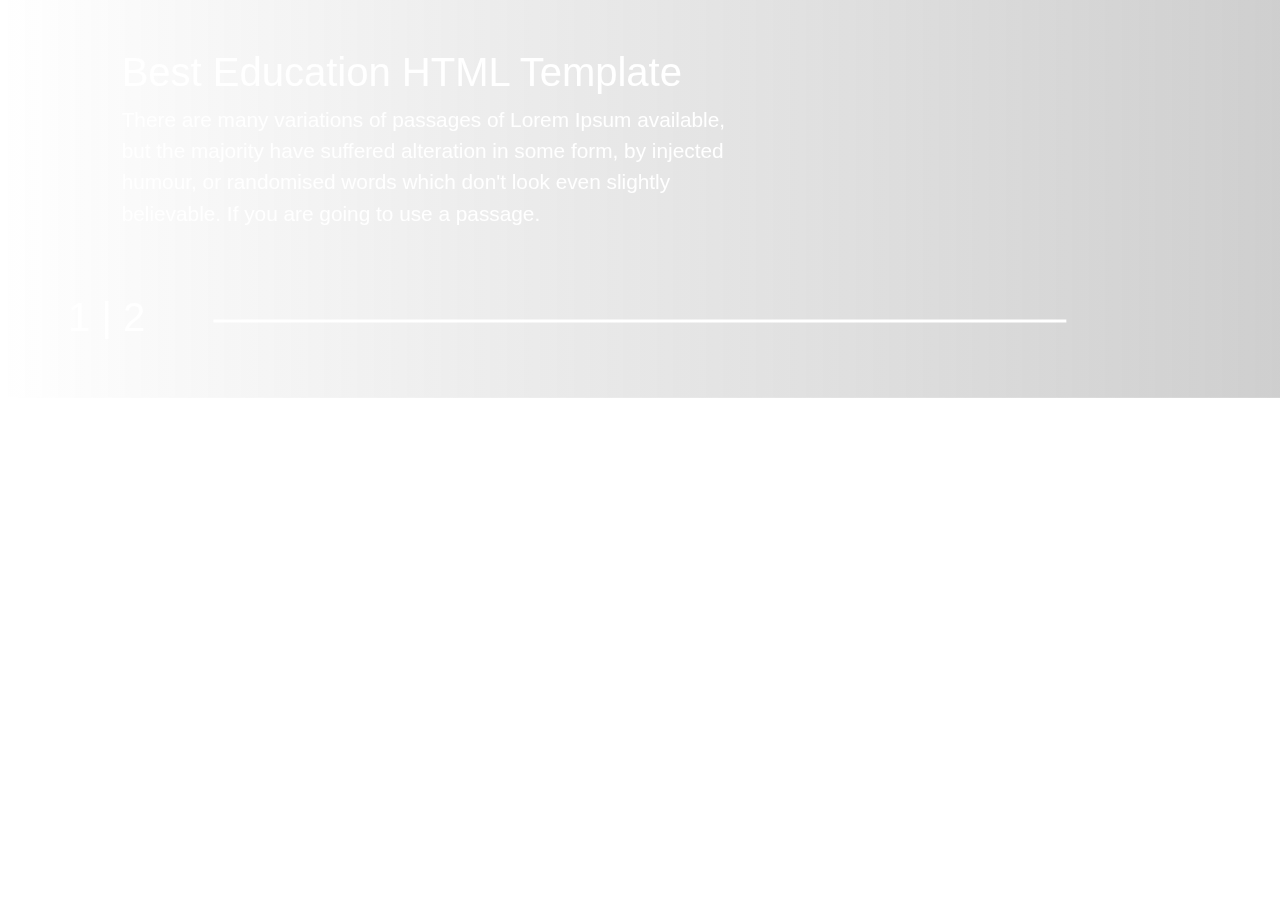
==== index.html @ bbeffa5c "fix overlay" ====
<!DOCTYPE html>
<html lang="en">
<head>
	<meta charset="UTF-8">
	<title>Document</title>
	<!-- style -->
	<link rel="stylesheet" href="style.css">
	<!-- bootstrap -->
	<link rel="stylesheet" href="https://stackpath.bootstrapcdn.com/bootstrap/4.3.1/css/bootstrap.min.css" integrity="sha384-ggOyR0iXCbMQv3Xipma34MD+dH/1fQ784/j6cY/iJTQUOhcWr7x9JvoRxT2MZw1T" crossorigin="anonymous">
	<!-- font-awesome -->
	<link rel="stylesheet" href="https://cdnjs.cloudflare.com/ajax/libs/OwlCarousel2/2.3.4/assets/owl.theme.default.css">
	<link rel="stylesheet" href="https://cdnjs.cloudflare.com/ajax/libs/OwlCarousel2/2.3.4/assets/owl.carousel.min.css">
</head>
<body>

	<div class="banner-container container-fluid px-0">
		<label id="navbar-overlay">
			<input type="checkbox"></input>
			<span class="menu">
				<span class="hamburger"></span>
			</span>
			<ul>
							    <!-- <li>
							      <a href="#">Home</a>
							    </li>
							    <li>
							      <a href="#">About</a>
							    </li>
							    <li>
							      <a href="#">Work</a>
							  </li> -->
							</ul> 
						</label>
						<div class="main-banner owl-carousel owl-theme owl-responsive-1000 owl-loaded">
							<!-- menu -->

							<!-- end menu -->
							<div class="slide transparent-background  slide-one d-flex align-self-end img-fluid">

								<div class="container-fluid align-self-end">

									<div class="row py-5 ">
										<div class="col-10 col-lg-6 offset-1 text-white text-center text-lg-left ">
											<h2 class="fsz_25">Best <span>Education</span> HTML Template</h2>
											<p class="fsz_13">There are many variations of passages of Lorem Ipsum available, but the majority have suffered alteration in some form, by injected humour, or randomised words which don't look even slightly believable. If you are going to use a passage.</p>

										</div>

									</div>
									<div class="row pb-5 ">
										<div class="col-sm-2 d-flex justify-content-center">
											<h2 class="text-white fsz_25">1 | 2</h2>
										</div>

										<div class=" col-sm-8 d-flex justify-content-center main_white_bar">
											<p class="white_bar"></p>
										</div>
										<div class=" col-sm-2 d-flex justify-content-center align-items-end">
											<ul class="nav">
												<li class="nav-item">
													<a class="nav-link text-white" href="#!">
														<span class="ic_FB ic_EIC "></span>
													</a>
												</li>
												<li class="nav-item">
													<a class="nav-link text-white" href="#!">
														<span class="ic_INS ic_EIC "></span>
													</a>
												</li>
											</ul>
										</div>
									</div>
								</div> <!-- container -->
							</div>
							<div class="slide transparent-background  slide-two d-flex align-self-end img-fluid">
								<div class="container-fluid align-self-end">
									<div class="row py-5 ">
										<div class="col-10 col-lg-6 offset-1 text-white text-center text-lg-left ">
											<h2 class="fsz_25">Best <span>Education</span> HTML Template</h2>
											<p class="fsz_13">There are many variations of passages of Lorem Ipsum available, but the majority have suffered alteration in some form, by injected humour, or randomised words which don't look even slightly believable. If you are going to use a passage.</p>

										</div>

									</div>
									<div class="row pb-5 ">
										<div class="col-sm-2 d-flex justify-content-center">
											<h2 class="text-white fsz_25">2 | 2</h2>
										</div>
										<div class=" col-sm-8 d-flex justify-content-center main_white_bar">
											<p class="white_bar"></p>
										</div>
										<div class=" col-sm-2 d-flex justify-content-center align-items-end">
											<ul class="nav">
												<li class="nav-item">
													<a class="nav-link text-white" href="#!">
														<span class="ic_FB ic_EIC "></span>
													</a>
												</li>
												<li class="nav-item">
													<a class="nav-link text-white" href="#!">
														<span class="ic_INS ic_EIC "></span>
													</a>
												</li>
											</ul>
										</div>
									</div>
								</div> <!-- container -->
							</div>

						</div>

					</div>

					<script type="text/javascript">
						document.addEventListener("DOMContentLoaded",function(){
			//code o day
			//calling Brand Crousel
			$(".main-banner").owlCarousel({
				loop:true,
				margin:5,
				responsiveClass:true,
				slideSpeed : 2000,
				smartSpeed:2500,
				nav: true,
				// autoplay: true,
				// autoplayTimeout:5000,
				// responsiveRefreshRate : 200,
				dots:false,
				rewind:true,
				responsive:{
					0:{
						items:1,
						nav:false,
						
					},
					600:{
						items:1,
						nav:false,
						
					},
					1000:{
						items:1,
						nav:false,
						
						loop:true
					}
				}
			});		
		},false)
	</script>
	<script src="https://cdnjs.cloudflare.com/ajax/libs/jquery/3.4.1/jquery.min.js"></script>
	<script src="https://cdnjs.cloudflare.com/ajax/libs/popper.js/1.14.7/umd/popper.min.js" integrity="sha384-UO2eT0CpHqdSJQ6hJty5KVphtPhzWj9WO1clHTMGa3JDZwrnQq4sF86dIHNDz0W1" crossorigin="anonymous"></script>
	<script src="https://stackpath.bootstrapcdn.com/bootstrap/4.3.1/js/bootstrap.min.js" integrity="sha384-JjSmVgyd0p3pXB1rRibZUAYoIIy6OrQ6VrjIEaFf/nJGzIxFDsf4x0xIM+B07jRM" crossorigin="anonymous"></script>
	<script src="https://cdnjs.cloudflare.com/ajax/libs/OwlCarousel2/2.3.4/owl.carousel.min.js"></script>



</body>
</html>
---- style.css ----
/*	
		Project : *********
		Author : **********
		Date : ************
		version : BootStrap4 ver 4.3.1
		*/
		*{
			padding:0;
			margin: 0;
		}

		html,body{
			width: 100%;
			height: 100%;
		}


		.banner-container{
			width: 100%;
			height: 100%;
			overflow: hidden;
			position: relative;
			z-index: 1;
		}

		/*    Banner CSS Start
		--------------------------------*/

		.slide{
			background-size: cover;
			background-repeat: no-repeat;
			background-position: center;
			background-position-y: top;
		}


		.slide.transparent-background{
			height: -webkit-fill-available!important;
			width: 100%;
			position: relative;
			background-position: center;;
			
		}

		.slide-one{
			background-image:linear-gradient(to right,#ffffff14,#80808061),
			url(https://images.pexels.com/photos/1432942/pexels-photo-1432942.jpeg?auto=compress&cs=tinysrgb&dpr=2&h=650&w=940);
		}

		.slide-two{
			background-image:linear-gradient(to right,#ffffff14,#80808061),
			url(https://images.unsplash.com/photo-1499750310107-5fef28a66643?ixlib=rb-1.2.1&ixid=eyJhcHBfaWQiOjEyMDd9&auto=format&fit=crop&w=1050&q=80);
		}

		.thanh{
			position: absolute;
			top: 50%;
			transform: translate(-50%,-50%);
			left: 50%;
			width: 100%;
			height: 2px;
			background: #ffff;
			overflow: hidden;
		}


		.caption_article{
			background: transparent;
			width: 100%!important;
			position: relative;
			height: -webkit-fill-available!important;
		}

		.banner-text{
			position: absolute;
			background: transparent;
			z-index: 1;
			bottom: 0;
			left: 0;
		}

		.white_bar:after{
			position: absolute;
			content: '';
			width: 100%;
			height: 3px;
			background: #fff;
			top: 50%;
			left: 50%;
			transform: translate(-50%,-50%);
		}

		/*main_white_bar*/

		/*end main_white_bar*/
		
		.fsz_25{
			font-size: 2.5em;
		}

		.fsz_13{
			font-size: 1.3em;
		}

		.ic_FB {
			background: url('images/icon/facebook-logo.svg');

		}
		
		.ic_INS{
			background: url('images/icon/instagram-logo.svg');
		}

		.ic_EIC {
			background-repeat: no-repeat;
			background-size: contain;
			display: inline-block;
			height: 34px;
			width: 34px;
		}

/*menu*/

#navbar-overlay{
	
display: none;
	
margin: 0;
}

label .menu {
  position: absolute;
  right: -100px;
  top: -100px;
  z-index: 999999999;
  width: 200px;
  height: 200px;

  border-radius: 50%;
  transition: 0.5s ease-in-out;
  box-shadow: 0 0 0 0 grey, 0 0 0 0 whitesmoke;
  cursor: pointer;
}

label .hamburger {
  position: absolute;
  top: 135px;
  left: 50px;
  width: 30px;
  height: 2px;
  background: #000;
  display: block;
  transform-origin: center;
  transition: 0.5s ease-in-out;
}
label .hamburger:after, label .hamburger:before {
  transition: 0.5s ease-in-out;
  content: "";
  position: absolute;
  display: block;
  width: 100%;
  height: 100%;
  background: #000;
}
label .hamburger:before {
  top: -10px;
}
label .hamburger:after {
  bottom: -10px;
}
label input {
  display: none;
}
label input:checked + .menu {
  box-shadow: 0 0 0 100vw grey, 0 0 0 100vh grey;
  border-radius: 0;
  background-color: grey
}
label input:checked + .menu .hamburger {
  transform: rotate(45deg);
}
label input:checked + .menu .hamburger:after {
  transform: rotate(90deg);
  bottom: 0;
}
label input:checked + .menu .hamburger:before {
  transform: rotate(90deg);
  top: 0;
}
label input:checked + .menu + ul {
  opacity: 1;
}
label ul {
  z-index: 200;
  position: absolute;
  top: 50%;
  left: 50%;
  transform: translate(-50%, -50%);
  opacity: 0;
  transition: 0.25s 0s ease-in-out;
}
label a {
  margin-bottom: 1em;
  display: block;
  color: #000;
  text-decoration: none;
}
h1 {
  position: absolute;
  top: 50%;
  left: 50%;
  transform: translate(-50%, -50%);
  width: 80%;
  text-align: center;
}
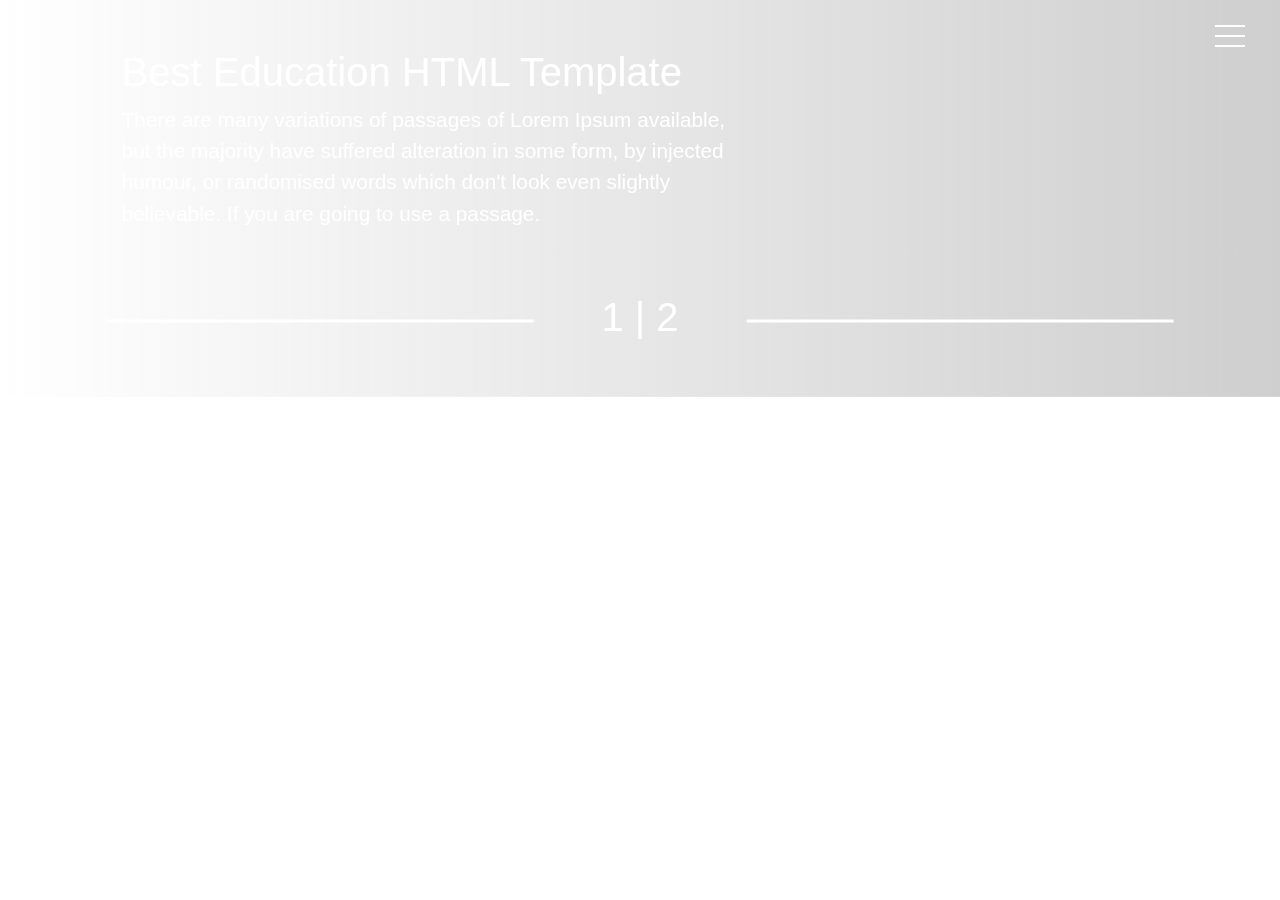
==== commit 1c6c4b6c: "fix" ====
--- a/index.html
+++ b/index.html
@@ -21,6 +21,7 @@
 			</span>
 			<ul>
 							    <!-- <li>
+							    <li>
 							      <a href="#">Home</a>
 							    </li>
 							    <li>
@@ -48,32 +49,25 @@
 
 									</div>
 									<div class="row pb-5 ">
+										<div class=" col-sm-4 offset-1 d-flex justify-content-start main_white_bar">
+											<p class="white_bar"></p>
+										</div>
 										<div class="col-sm-2 d-flex justify-content-center">
 											<h2 class="text-white fsz_25">1 | 2</h2>
 										</div>
 
-										<div class=" col-sm-8 d-flex justify-content-center main_white_bar">
+
+										<div class=" col-sm-4 d-flex justify-content-end main_white_bar">
 											<p class="white_bar"></p>
-										</div>
-										<div class=" col-sm-2 d-flex justify-content-center align-items-end">
-											<ul class="nav">
-												<li class="nav-item">
-													<a class="nav-link text-white" href="#!">
-														<span class="ic_FB ic_EIC "></span>
-													</a>
-												</li>
-												<li class="nav-item">
-													<a class="nav-link text-white" href="#!">
-														<span class="ic_INS ic_EIC "></span>
-													</a>
-												</li>
-											</ul>
 										</div>
 									</div>
 								</div> <!-- container -->
 							</div>
+
 							<div class="slide transparent-background  slide-two d-flex align-self-end img-fluid">
+
 								<div class="container-fluid align-self-end">
+
 									<div class="row py-5 ">
 										<div class="col-10 col-lg-6 offset-1 text-white text-center text-lg-left ">
 											<h2 class="fsz_25">Best <span>Education</span> HTML Template</h2>
@@ -83,29 +77,21 @@
 
 									</div>
 									<div class="row pb-5 ">
+										<div class=" col-sm-4 offset-1 d-flex justify-content-start main_white_bar">
+											<p class="white_bar"></p>
+										</div>
 										<div class="col-sm-2 d-flex justify-content-center">
 											<h2 class="text-white fsz_25">2 | 2</h2>
 										</div>
-										<div class=" col-sm-8 d-flex justify-content-center main_white_bar">
+
+
+										<div class=" col-sm-4 d-flex justify-content-end main_white_bar">
 											<p class="white_bar"></p>
-										</div>
-										<div class=" col-sm-2 d-flex justify-content-center align-items-end">
-											<ul class="nav">
-												<li class="nav-item">
-													<a class="nav-link text-white" href="#!">
-														<span class="ic_FB ic_EIC "></span>
-													</a>
-												</li>
-												<li class="nav-item">
-													<a class="nav-link text-white" href="#!">
-														<span class="ic_INS ic_EIC "></span>
-													</a>
-												</li>
-											</ul>
 										</div>
 									</div>
 								</div> <!-- container -->
 							</div>
+
 
 						</div>
 
@@ -124,7 +110,7 @@
 				nav: true,
 				// autoplay: true,
 				// autoplayTimeout:5000,
-				// responsiveRefreshRate : 200,
+				responsiveRefreshRate : 200,
 				dots:false,
 				rewind:true,
 				responsive:{
--- a/style.css
+++ b/style.css
@@ -119,97 +119,100 @@
 			width: 34px;
 		}
 
-/*menu*/
-
-#navbar-overlay{
-	
-display: none;
-	
-margin: 0;
-}
-
-label .menu {
-  position: absolute;
-  right: -100px;
-  top: -100px;
-  z-index: 999999999;
-  width: 200px;
-  height: 200px;
-
-  border-radius: 50%;
-  transition: 0.5s ease-in-out;
-  box-shadow: 0 0 0 0 grey, 0 0 0 0 whitesmoke;
-  cursor: pointer;
-}
-
-label .hamburger {
-  position: absolute;
-  top: 135px;
-  left: 50px;
-  width: 30px;
-  height: 2px;
-  background: #000;
-  display: block;
-  transform-origin: center;
-  transition: 0.5s ease-in-out;
-}
-label .hamburger:after, label .hamburger:before {
-  transition: 0.5s ease-in-out;
-  content: "";
-  position: absolute;
-  display: block;
-  width: 100%;
-  height: 100%;
-  background: #000;
-}
-label .hamburger:before {
-  top: -10px;
-}
-label .hamburger:after {
-  bottom: -10px;
-}
-label input {
-  display: none;
-}
-label input:checked + .menu {
-  box-shadow: 0 0 0 100vw grey, 0 0 0 100vh grey;
-  border-radius: 0;
-  background-color: grey
-}
-label input:checked + .menu .hamburger {
-  transform: rotate(45deg);
-}
-label input:checked + .menu .hamburger:after {
-  transform: rotate(90deg);
-  bottom: 0;
-}
-label input:checked + .menu .hamburger:before {
-  transform: rotate(90deg);
-  top: 0;
-}
-label input:checked + .menu + ul {
-  opacity: 1;
-}
-label ul {
-  z-index: 200;
-  position: absolute;
-  top: 50%;
-  left: 50%;
-  transform: translate(-50%, -50%);
-  opacity: 0;
-  transition: 0.25s 0s ease-in-out;
-}
-label a {
-  margin-bottom: 1em;
-  display: block;
-  color: #000;
-  text-decoration: none;
-}
-h1 {
-  position: absolute;
-  top: 50%;
-  left: 50%;
-  transform: translate(-50%, -50%);
-  width: 80%;
-  text-align: center;
-}
+		/*menu*/
+
+		#navbar-overlay{
+			position: absolute;
+			top: 0;
+			right: 0;
+			z-index: 9999999;
+			margin: 0 15px;
+		}
+
+		label .menu {
+			position: absolute;
+			right: -100px;
+			top: -100px;
+			z-index: 999999999;
+			width: 200px;
+			height: 200px;
+			border-radius: 50%;
+			transition: 0.5s ease-in-out;
+			box-shadow: 0 0 0 0 grey, 0 0 0 0 whitesmoke;
+			cursor: pointer;
+		}
+
+		label .hamburger {
+			position: absolute;
+			top: 135px;
+			left: 50px;
+			width: 30px;
+			height: 2px;
+			background: #fff;
+			display: block;
+			transform-origin: center;
+			transition: 0.5s ease-in-out;
+		}
+		label .hamburger:after, label .hamburger:before {
+			transition: 0.5s ease-in-out;
+			content: "";
+			position: absolute;
+			display: block;
+			width: 100%;
+			height: 100%;
+			background: #fff;
+		}
+		label .hamburger:before {
+			top: -10px;
+		}
+		label .hamburger:after {
+			bottom: -10px;
+		}
+		label input {
+			display: none;
+		}
+		label input:checked + .menu {
+			box-shadow: 0 0 0 100vw grey, 0 0 0 100vh grey;
+			border-radius: 0;
+			background-color: grey
+		}
+		label input:checked + .menu .hamburger {
+			transform: rotate(45deg);
+		}
+		label input:checked + .menu .hamburger:after {
+			transform: rotate(90deg);
+			bottom: 0;
+		}
+		label input:checked + .menu .hamburger:before {
+			transform: rotate(90deg);
+			top: 0;
+		}
+		label input:checked + .menu + ul {
+			opacity: 1;
+		}
+		label ul {
+			z-index: 200;
+			position: absolute;
+			top: 50%;
+			left: 50%;
+			transform: translate(-50%, -50%);
+			opacity: 0;
+			transition: 0.25s 0s ease-in-out;
+		}
+		label a {
+			margin-bottom: 1em;
+			display: block;
+			color: #000;
+			text-decoration: none;
+		}
+		h1 {
+			position: absolute;
+			top: 50%;
+			left: 50%;
+			transform: translate(-50%, -50%);
+			width: 80%;
+			text-align: center;
+		}
+
+
+
